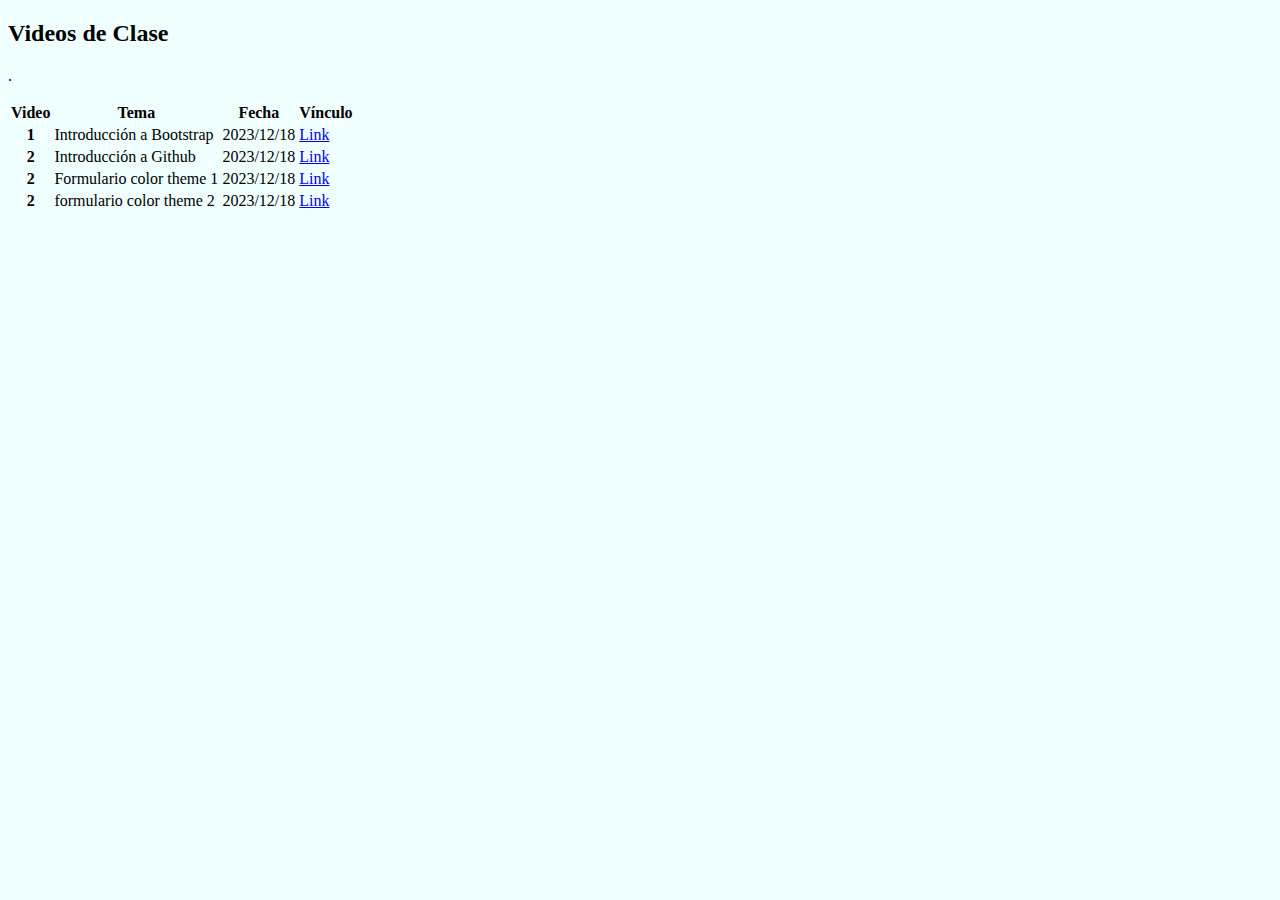
==== clases.html @ 36a20857 "add classes video file" ====
<!DOCTYPE html>
<html lang="en">
<head>
    <meta charset="UTF-8">
    <meta name="viewport" content="width=device-width, initial-scale=1.0">
    <title>Videos de Clase</title>
    <link href="https://cdn.jsdelivr.net/npm/bootstrap@5.3.2/dist/css/bootstrap.min.css" rel="stylesheet" integrity="sha384-T3c6CoIi6uLrA9TneNEoa7RxnatzjcDSCmG1MXxSR1GAsXEV/Dwwykc2MPK8M2HN" crossorigin="anonymous">
    <style>
        body{
            background-color: azure;
        }
    </style>
</head>
<body>
    <div class="container">
        <div class="row mt-5" >
  
            
            <div class="col-md-3">
                <h2>
                    Videos de Clase
                </h2>
                <p>.</p>
            </div>
            <div class="col-md-9">
                <table class="table table-striped table-hover">
                    <thead>
                    <tr>
                        <th scope="col">Video</th>
                        <th scope="col">Tema</th>
                        <th scope="col">Fecha</th>
                        <th scope="col">Vínculo</th>
                    </tr>
                    </thead>
                    <tbody>
                    <tr>
                        <th scope="row">1</th>
                        <td>Introducción a Bootstrap</td>
                        <td>2023/12/18</td>
                        <td><a href="https://www.youtube.com/watch?v=aBqxz3j3mwo">Link</a></td>
                    </tr>
                    <tr>
                        <th scope="row">2</th>
                        <td>Introducción a Github</td>
                        <td>2023/12/18</td>
                        <td><a href="https://www.youtube.com/watch?v=ZXBdtmoASQQ">Link</a></td>
                    </tr>
                    <tr>
                        <th scope="row">2</th>
                        <td>Formulario color theme 1</td>
                        <td>2023/12/18</td>
                        <td><a href="https://www.youtube.com/watch?v=nwfQ2bM6CMA">Link</a></td>
                    </tr>
                    <tr>
                        <th scope="row">2</th>
                        <td>formulario color theme 2</td>
                        <td>2023/12/18</td>
                        <td><a href="https://www.youtube.com/watch?v=bssHP4EjTE">Link</a></td>
                    </tr>

                    </tbody>
                </table>
            </div>  
        </div>
        
    </div>
    
</body>
</html>
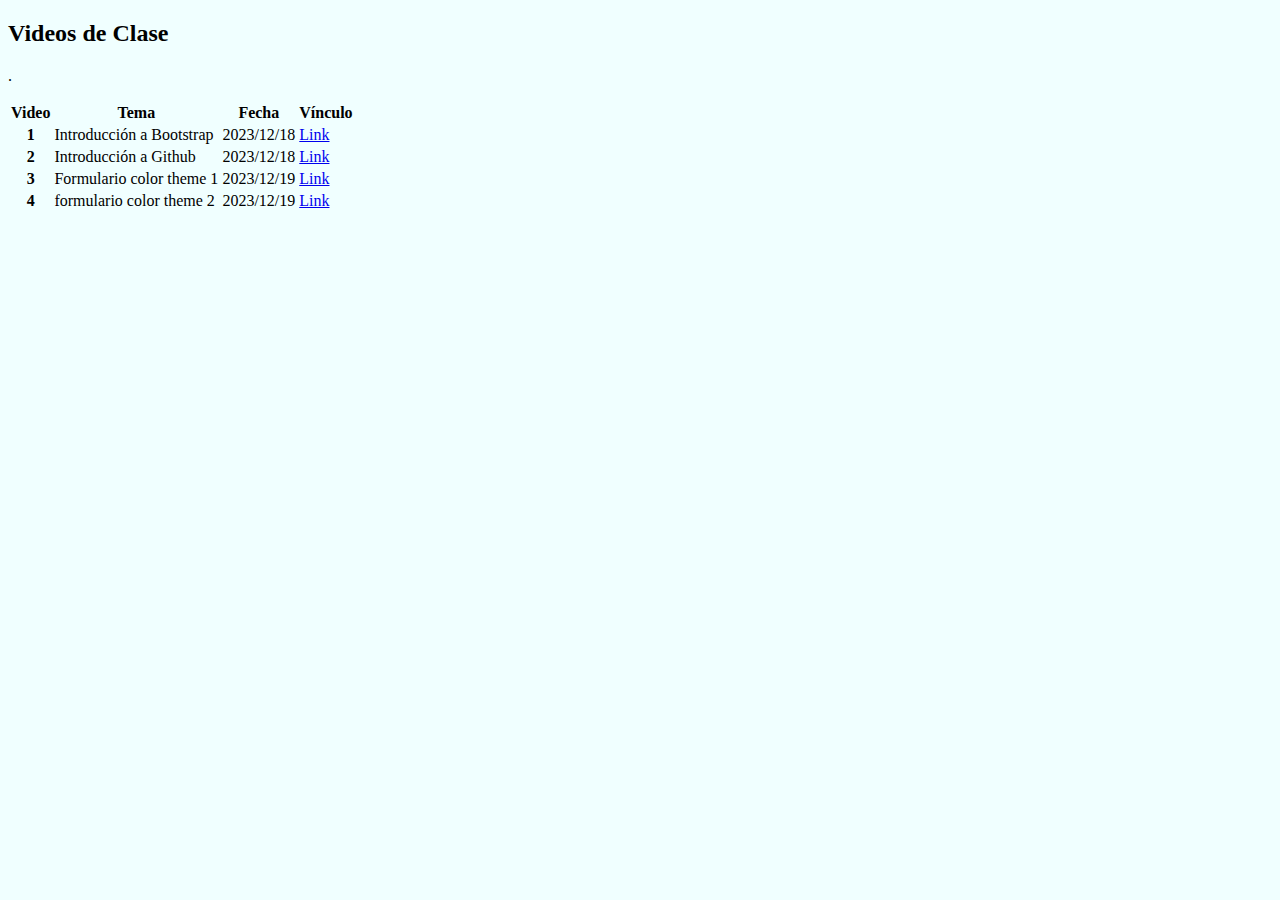
==== commit a32b6c61: "add changes in classes file" ====
--- a/clases.html
+++ b/clases.html
@@ -46,15 +46,15 @@
                         <td><a href="https://www.youtube.com/watch?v=ZXBdtmoASQQ">Link</a></td>
                     </tr>
                     <tr>
-                        <th scope="row">2</th>
+                        <th scope="row">3</th>
                         <td>Formulario color theme 1</td>
-                        <td>2023/12/18</td>
+                        <td>2023/12/19</td>
                         <td><a href="https://www.youtube.com/watch?v=nwfQ2bM6CMA">Link</a></td>
                     </tr>
                     <tr>
-                        <th scope="row">2</th>
+                        <th scope="row">4</th>
                         <td>formulario color theme 2</td>
-                        <td>2023/12/18</td>
+                        <td>2023/12/19</td>
                         <td><a href="https://www.youtube.com/watch?v=bssHP4EjTE">Link</a></td>
                     </tr>
 
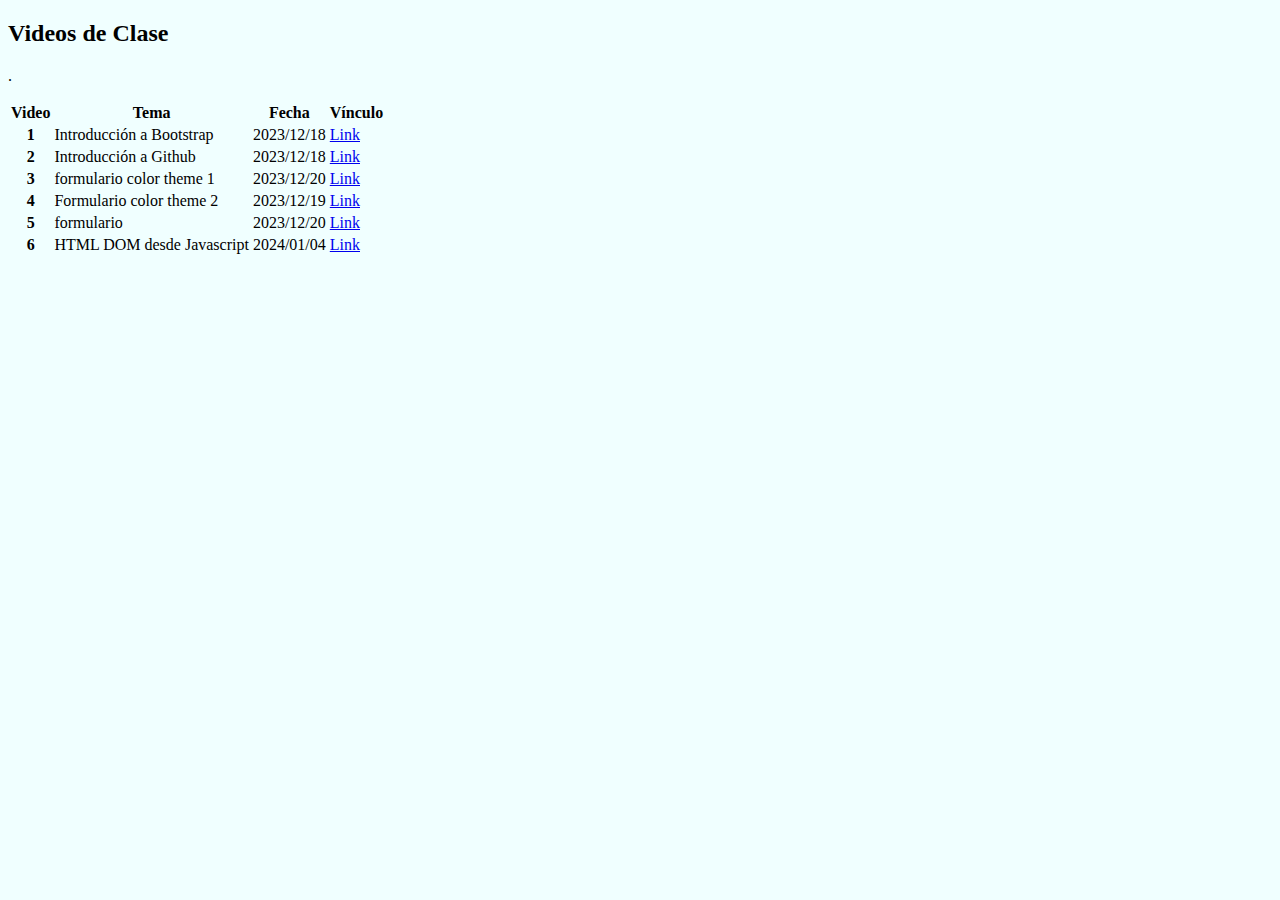
==== commit df759155: "Add new video" ====
--- a/clases.html
+++ b/clases.html
@@ -47,15 +47,30 @@
                     </tr>
                     <tr>
                         <th scope="row">3</th>
-                        <td>Formulario color theme 1</td>
+                        <td>formulario color theme 1</td>
+                        <td>2023/12/20</td>
+                        <td><a href="https://www.youtube.com/watch?v=7O4-x1wi5q0">Link</a></td>
+                    </tr>
+                    <tr>
+                        <th scope="row">4</th>
+                        <td>Formulario color theme 2</td>
                         <td>2023/12/19</td>
                         <td><a href="https://www.youtube.com/watch?v=nwfQ2bM6CMA">Link</a></td>
                     </tr>
+                    
+                    
                     <tr>
-                        <th scope="row">4</th>
-                        <td>formulario color theme 2</td>
-                        <td>2023/12/19</td>
-                        <td><a href="https://www.youtube.com/watch?v=bssHP4EjTE">Link</a></td>
+                        <th scope="row">5</th>
+                        <td>formulario </td>
+                        <td>2023/12/20</td>
+                        <td><a href="https://www.youtube.com/watch?v=bssHP4EJJTE">Link</a></td>
+                    </tr>
+
+                    <tr>
+                        <th scope="row">6</th>
+                        <td>HTML DOM desde Javascript</td>
+                        <td>2024/01/04</td>
+                        <td><a href="https://www.youtube.com/watch?v=6BOKadVpFBA">Link</a></td>
                     </tr>
 
                     </tbody>
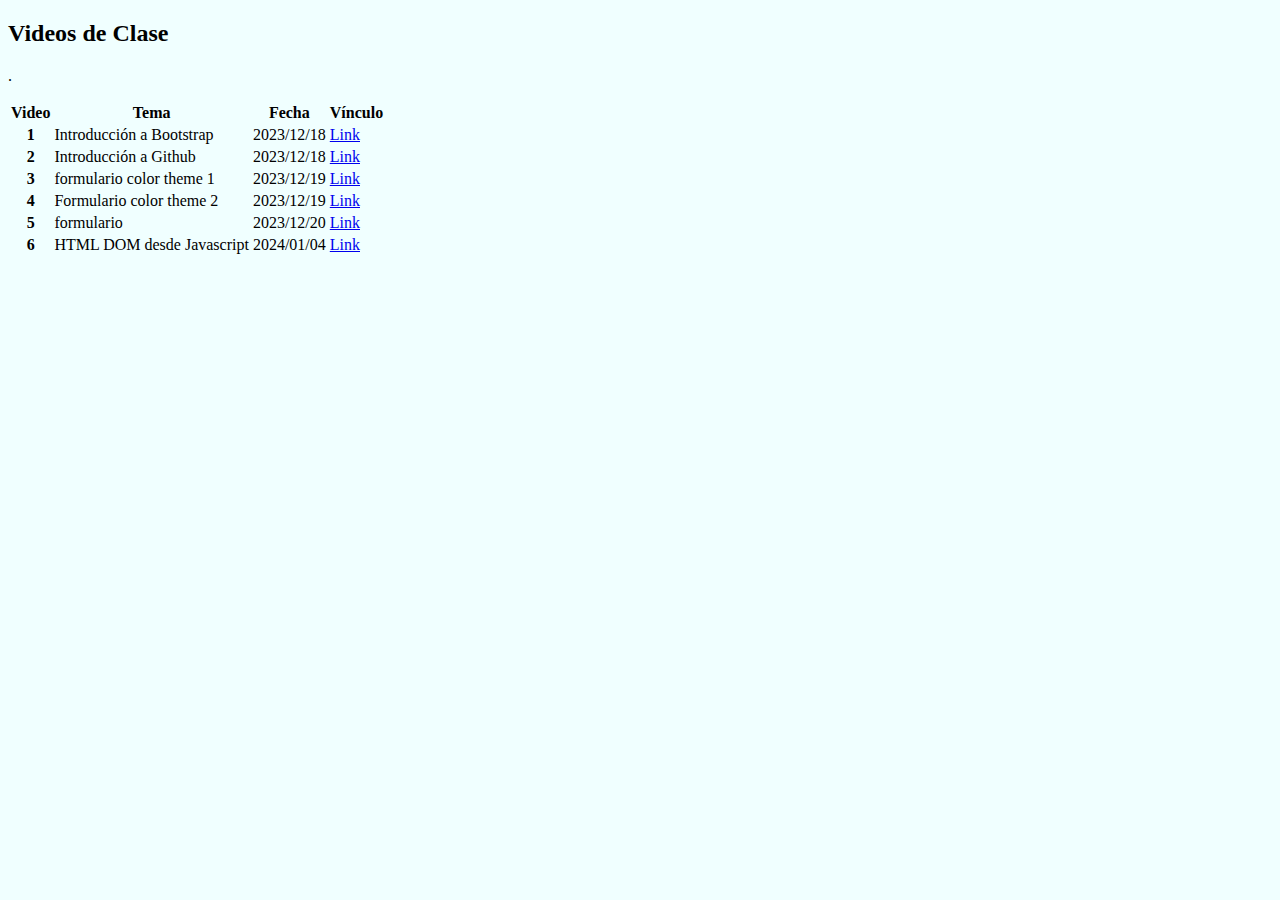
==== commit bdc4f95b: "fix new video link" ====
--- a/clases.html
+++ b/clases.html
@@ -48,7 +48,7 @@
                     <tr>
                         <th scope="row">3</th>
                         <td>formulario color theme 1</td>
-                        <td>2023/12/20</td>
+                        <td>2023/12/19</td>
                         <td><a href="https://www.youtube.com/watch?v=7O4-x1wi5q0">Link</a></td>
                     </tr>
                     <tr>
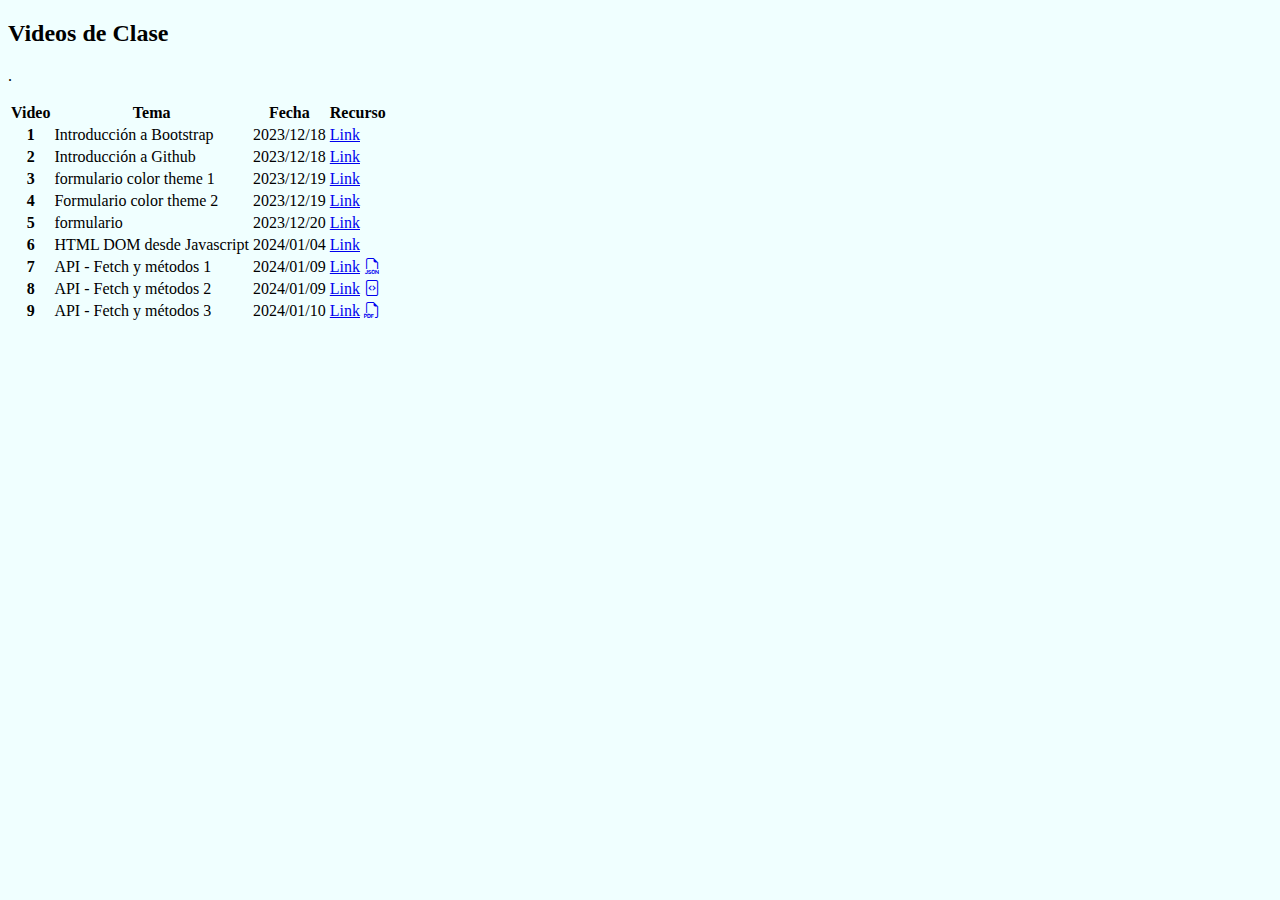
==== commit 42c81bc8: "Add files" ====
--- a/clases.html
+++ b/clases.html
@@ -5,6 +5,8 @@
     <meta name="viewport" content="width=device-width, initial-scale=1.0">
     <title>Videos de Clase</title>
     <link href="https://cdn.jsdelivr.net/npm/bootstrap@5.3.2/dist/css/bootstrap.min.css" rel="stylesheet" integrity="sha384-T3c6CoIi6uLrA9TneNEoa7RxnatzjcDSCmG1MXxSR1GAsXEV/Dwwykc2MPK8M2HN" crossorigin="anonymous">
+    <!-- Bootstrap Font Icon CSS -->
+    <link rel="stylesheet" href="https://cdn.jsdelivr.net/npm/bootstrap-icons@1.11.3/font/bootstrap-icons.min.css">
     <style>
         body{
             background-color: azure;
@@ -29,7 +31,7 @@
                         <th scope="col">Video</th>
                         <th scope="col">Tema</th>
                         <th scope="col">Fecha</th>
-                        <th scope="col">Vínculo</th>
+                        <th scope="col">Recurso</th>
                     </tr>
                     </thead>
                     <tbody>
@@ -37,25 +39,25 @@
                         <th scope="row">1</th>
                         <td>Introducción a Bootstrap</td>
                         <td>2023/12/18</td>
-                        <td><a href="https://www.youtube.com/watch?v=aBqxz3j3mwo">Link</a></td>
+                        <td><a href="https://www.youtube.com/watch?v=aBqxz3j3mwo" target="_blank">Link</a></td>
                     </tr>
                     <tr>
                         <th scope="row">2</th>
                         <td>Introducción a Github</td>
                         <td>2023/12/18</td>
-                        <td><a href="https://www.youtube.com/watch?v=ZXBdtmoASQQ">Link</a></td>
+                        <td><a href="https://www.youtube.com/watch?v=ZXBdtmoASQQ" target="_blank">Link</a></td>
                     </tr>
                     <tr>
                         <th scope="row">3</th>
                         <td>formulario color theme 1</td>
                         <td>2023/12/19</td>
-                        <td><a href="https://www.youtube.com/watch?v=7O4-x1wi5q0">Link</a></td>
+                        <td><a href="https://www.youtube.com/watch?v=7O4-x1wi5q0" target="_blank">Link</a></td>
                     </tr>
                     <tr>
                         <th scope="row">4</th>
                         <td>Formulario color theme 2</td>
                         <td>2023/12/19</td>
-                        <td><a href="https://www.youtube.com/watch?v=nwfQ2bM6CMA">Link</a></td>
+                        <td><a href="https://www.youtube.com/watch?v=nwfQ2bM6CMA" target="_blank">Link</a></td>
                     </tr>
                     
                     
@@ -63,14 +65,33 @@
                         <th scope="row">5</th>
                         <td>formulario </td>
                         <td>2023/12/20</td>
-                        <td><a href="https://www.youtube.com/watch?v=bssHP4EJJTE">Link</a></td>
+                        <td><a href="https://www.youtube.com/watch?v=bssHP4EJJTE" target="_blank">Link</a></td>
                     </tr>
 
                     <tr>
                         <th scope="row">6</th>
                         <td>HTML DOM desde Javascript</td>
                         <td>2024/01/04</td>
-                        <td><a href="https://www.youtube.com/watch?v=6BOKadVpFBA">Link</a></td>
+                        <td><a href="https://www.youtube.com/watch?v=6BOKadVpFBA" target="_blank">Link</a></td>
+                    </tr>
+                    <tr>
+                        <th scope="row">7</th>
+                        <td>API - Fetch y métodos 1</td>
+                        <td>2024/01/09</td>
+                        <td><a href="https://www.youtube.com/watch?v=DYaT2FI6v-w">Link</a> <a class="icon-link link-secondary" href="https://memin.io/public/api/users"><i class="bi bi-filetype-json"></i></a>
+                        </td>
+                    </tr>
+                    <tr>
+                        <th scope="row">8</th>
+                        <td>API - Fetch y métodos 2</td>
+                        <td>2024/01/09</td>
+                        <td><a href="https://www.youtube.com/watch?v=0ToLl3BV9Ig" target="_blank">Link</a> <a class="icon-link link-secondary" href="https://github.com/robinson-riwi/riwi-fetch/tree/tarde" target="_blank"><i class="bi bi-file-code"></i></a></td>
+                    </tr>
+                    <tr>
+                        <th scope="row">9</th>
+                        <td>API - Fetch y métodos 3</td>
+                        <td>2024/01/10</td>
+                        <td><a href="https://www.youtube.com/watch?v=" target="_blank">Link</a> <a class="icon-link link-secondary" href="./assets/files/fetch.pdf" target="_blank"><i class="bi bi-filetype-pdf"></i></a></td>
                     </tr>
 
                     </tbody>
@@ -81,4 +102,6 @@
     </div>
     
 </body>
-</html>+</html>
+
+
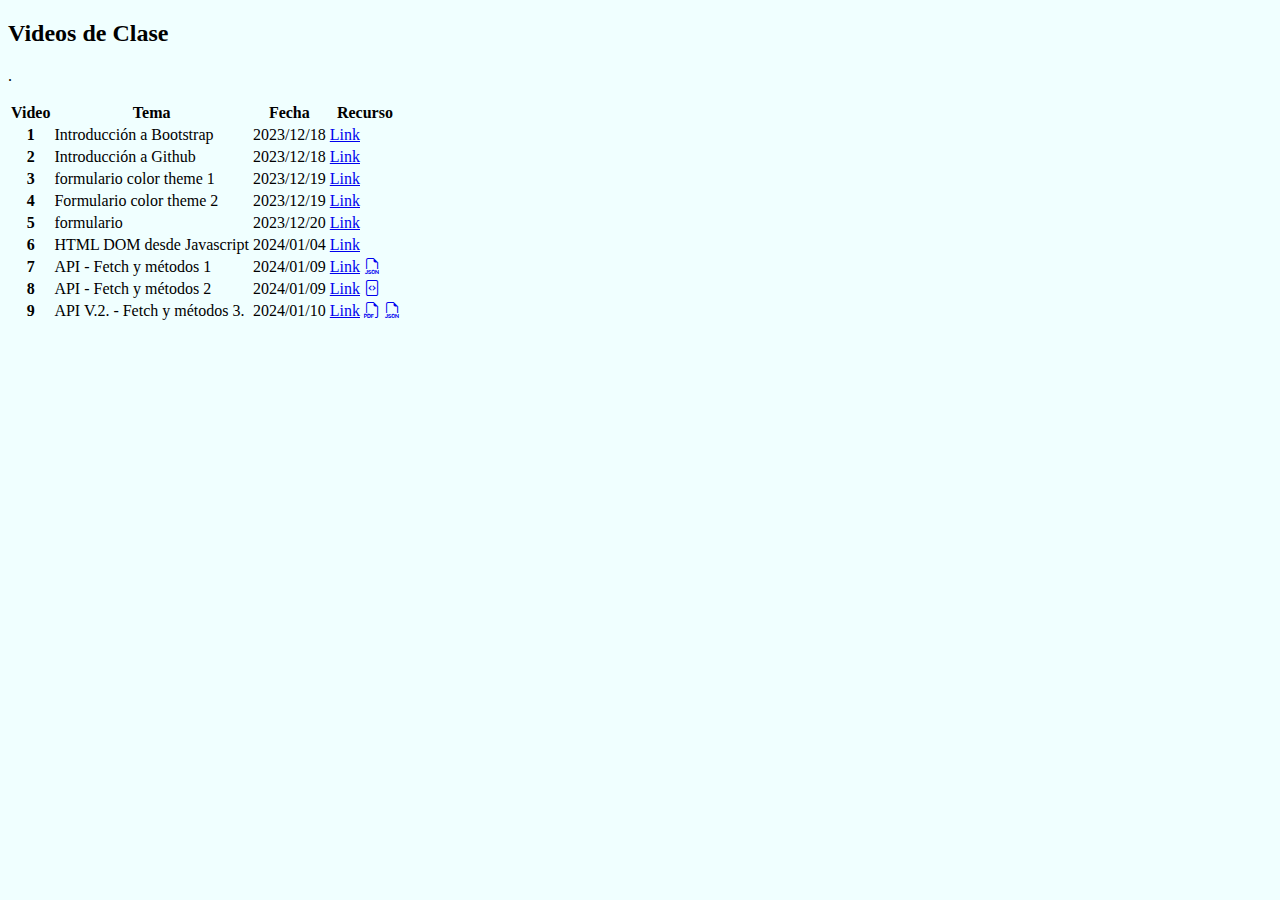
==== commit 829279be: "add new link" ====
--- a/clases.html
+++ b/clases.html
@@ -89,9 +89,10 @@
                     </tr>
                     <tr>
                         <th scope="row">9</th>
-                        <td>API - Fetch y métodos 3</td>
+                        <td>API V.2. - Fetch y métodos 3. </td>
                         <td>2024/01/10</td>
-                        <td><a href="https://www.youtube.com/watch?v=" target="_blank">Link</a> <a class="icon-link link-secondary" href="./assets/files/fetch.pdf" target="_blank"><i class="bi bi-filetype-pdf"></i></a></td>
+                        <td><a href="https://www.youtube.com/watch?v=xT1dBWpOUgQ" target="_blank">Link</a> <a class="icon-link link-secondary" href="./assets/files/fetch.pdf" target="_blank"><i class="bi bi-filetype-pdf"></i></a> 
+                            <a class="icon-link link-secondary" href="https://memin.io/public/api/v2/users"><i class="bi bi-filetype-json"></i></a></td>
                     </tr>
 
                     </tbody>
